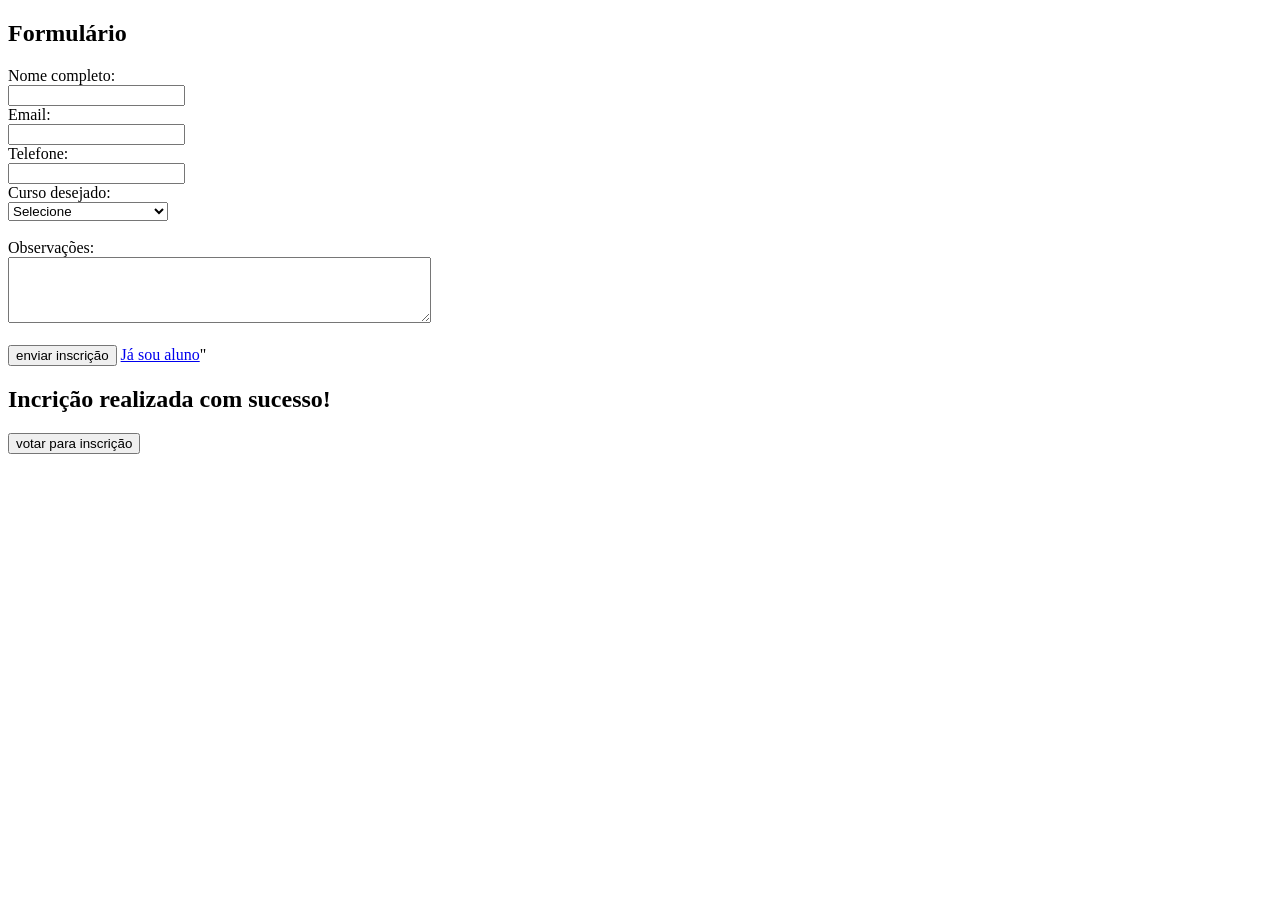
==== index.html @ f6e84f2d "primeira parte atividade tela inicial" ====
<!DOCTYPE html>
<html lang="pt-BR">
<head>
    <meta charset="UTF-8">
    <meta name="viewport"conten=content="width=device-width,initial-scale=1.0">
    <title>Documento</title>
    <link rel="stylesheet"href="style.css">
    <script src="script.js"></script>
    <title>Atividade-31/10/2025</title>
  </head>

    <body>
<div class="container">
<form class="formulario">
<h2>Formulário</h2>
<form>   
    <Label for="name">Nome completo:</Label><br>
    <input type="text" id ="name" name="name"><br>

    <Label for="email">Email:</Label><br>
    <input type="text"id="email"name="email"><br>

    <label for="telefone">Telefone:</label><br>
    <input type="telefone"id="Telefone"><br>

    <label for="curso">Curso desejado:</label><br>
    <select id="curso" name="curso">
        <option value="">Selecione</option>
        <option value="informatica">Técnico em informatica</option>
        <option value="eletronica">Técnico em eletronica</option>
        <option value="mecanica">Técnico em Mecanica</option>
        
    </select>
    <br><br>
    <label for="observacoes">Observações:</label><br>
    <textarea id="text" name="observacoes" rows="4" cols="50"></textarea>
    <br><br>
    <button type="submit">enviar inscrição</button>
    <a href="enriquecimento.html" class="link-aluno">Já sou aluno</a>"
 </form>
 <div class="confrm" id="mensagemdeConfirmacao"style='display:nome;'>
    <h2> Incrição realizada com sucesso!</h2>
    <button id=" voltaBtn">votar para inscrição</button>
    </div>
</div>
</body>
</html>
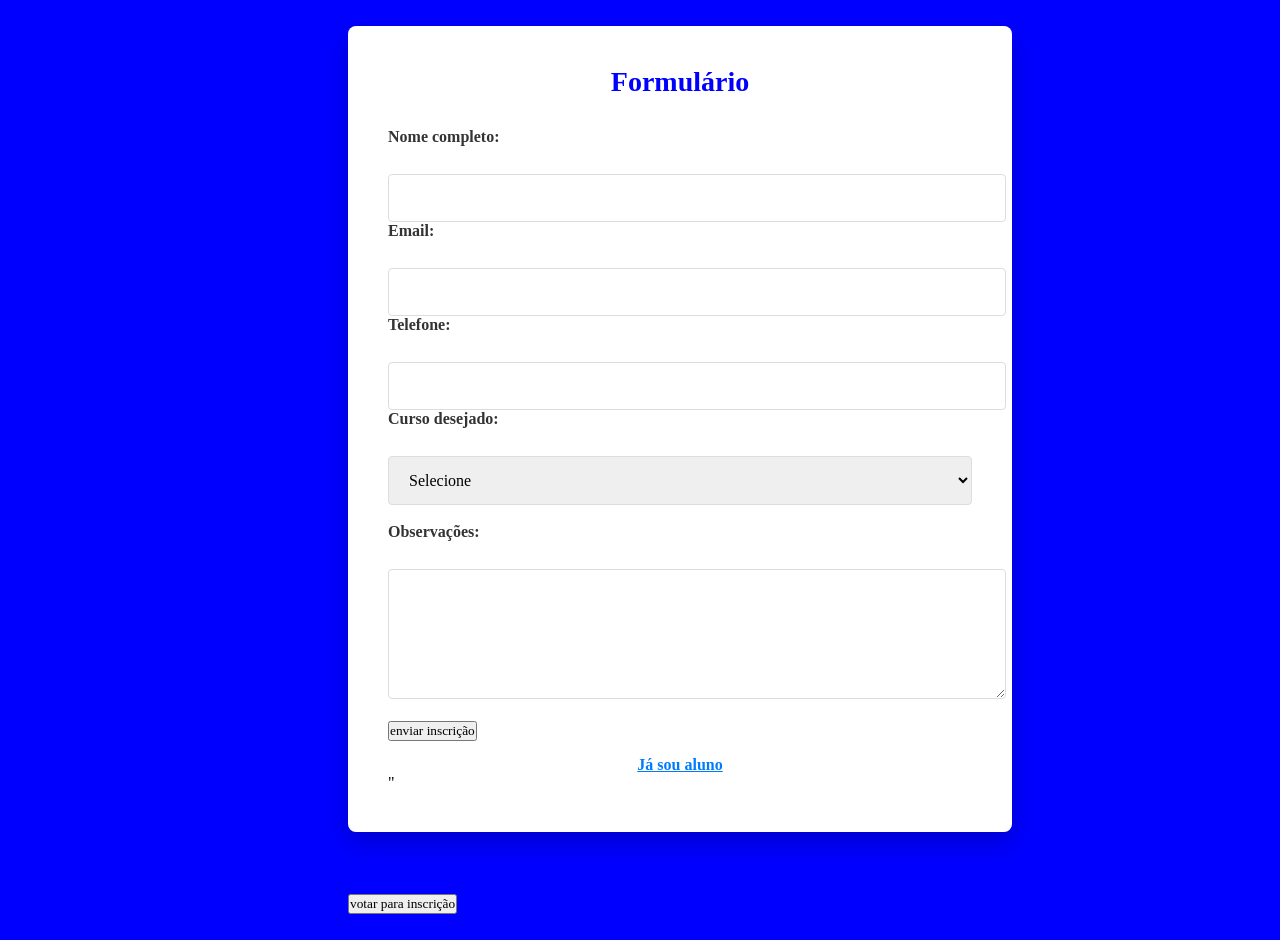
==== commit dc5f66b8: "att" ====
--- a/index.html
+++ b/index.html
@@ -4,7 +4,7 @@
     <meta charset="UTF-8">
     <meta name="viewport"conten=content="width=device-width,initial-scale=1.0">
     <title>Documento</title>
-    <link rel="stylesheet"href="style.css">
+    <link rel="stylesheet"href="index.css">
     <script src="script.js"></script>
     <title>Atividade-31/10/2025</title>
   </head>
--- a/index.css
+++ b/index.css
@@ -0,0 +1,121 @@
+    * {
+        margin: 0;
+        padding: 0;
+        box-sizing: bordero-box;
+        font-family: 'Segoe UI', 'Segoe UI', Tahoma, Geneva, Verdana, sns-serif;
+    }
+    body {
+        height: 100vh;
+        background-color: blue;
+        display:flex;
+        justify-content: center;
+        align-items: center;
+        padding: 20px;
+
+    }
+    form {
+        width: 100%;
+        max-width: 600px;
+        background-color: white;
+        border-radius: 8px;
+        box-shadow: 0 10px 25px rgba(0,0,0,0.2);
+        overflow: hidden;
+        padding: 40px;
+        position: relative;
+    }
+    h2 {
+        text-align: center;
+        color: blue;
+        margin-bottom: 30px;
+        font-size: 28px;
+    }
+    .form-group {
+        margin-bottom: 25px;
+    }
+    label {
+        display: block;
+        margin-bottom: 10px;
+        font-weight: 600;
+        color: #333;
+        font-size: 16px;
+    }
+    input,select,textarea {
+        width: 100%;
+        padding: 14px 16px;
+        border: 1px solid #ddd;
+        border-radius: 4px;
+        font-size: 16px;
+        transition: border-color 0.3s; 
+    }
+    input:focus, select:focus, textarea:focus {
+    	border-color:#0000ff
+        outline none;
+        box-shadow: 0 0 0 2px #0000FF;
+    }
+    textarea {
+        resize: vertical;
+        min-height: 100px;
+    }
+    .divider {
+        height: 1px;
+        background-color: #eee;
+        margin: 30px 0;
+    }
+    .btn-submit {
+        background-color: #e30613;
+        color: white;
+        border: none;
+        padding: 12px 20px;
+        font-weight: 600px;
+        border-radius: 4px;
+        width: 100%;
+        transition: background-color 0.3s;
+    }
+    .btn-submit::hover {
+        background-color: #441ac3;
+    }
+    @media (max-width:480px) {
+        .container {
+            max-width: 100px;
+        }
+        .form-container {
+            padding: 20px;
+        }
+    }
+    .confirmacao {
+        text-align: center;
+        background-color: #f0fff0;
+        border: 1px solid #b2d8b2;
+        padding: 30px;
+        border-radius: 10px;
+
+    }.confirmacao h2 {
+        color:#28a745;
+    }
+    .confirmacao button {
+        text-align: center;
+        background-color:#007BFF;
+        color: white;
+        border:nome;
+        padding:10px 20px;
+        border-radius: 5px;
+        cursor: pointer;
+    }
+    .confirmacao button:hover {
+        background-color: #0056b3;
+
+    }
+    .link-aluno{
+        display:block;
+        text-align: center;
+        margin-top: 15px;
+        color: #007bFF;
+        text-decoration: nome;
+        font-weight: 600;
+        transition: color 0.3s;
+    }
+    .link-aluno:hover {
+        color: #0056b3;
+        text-decoration: underline;
+    }
+ 
